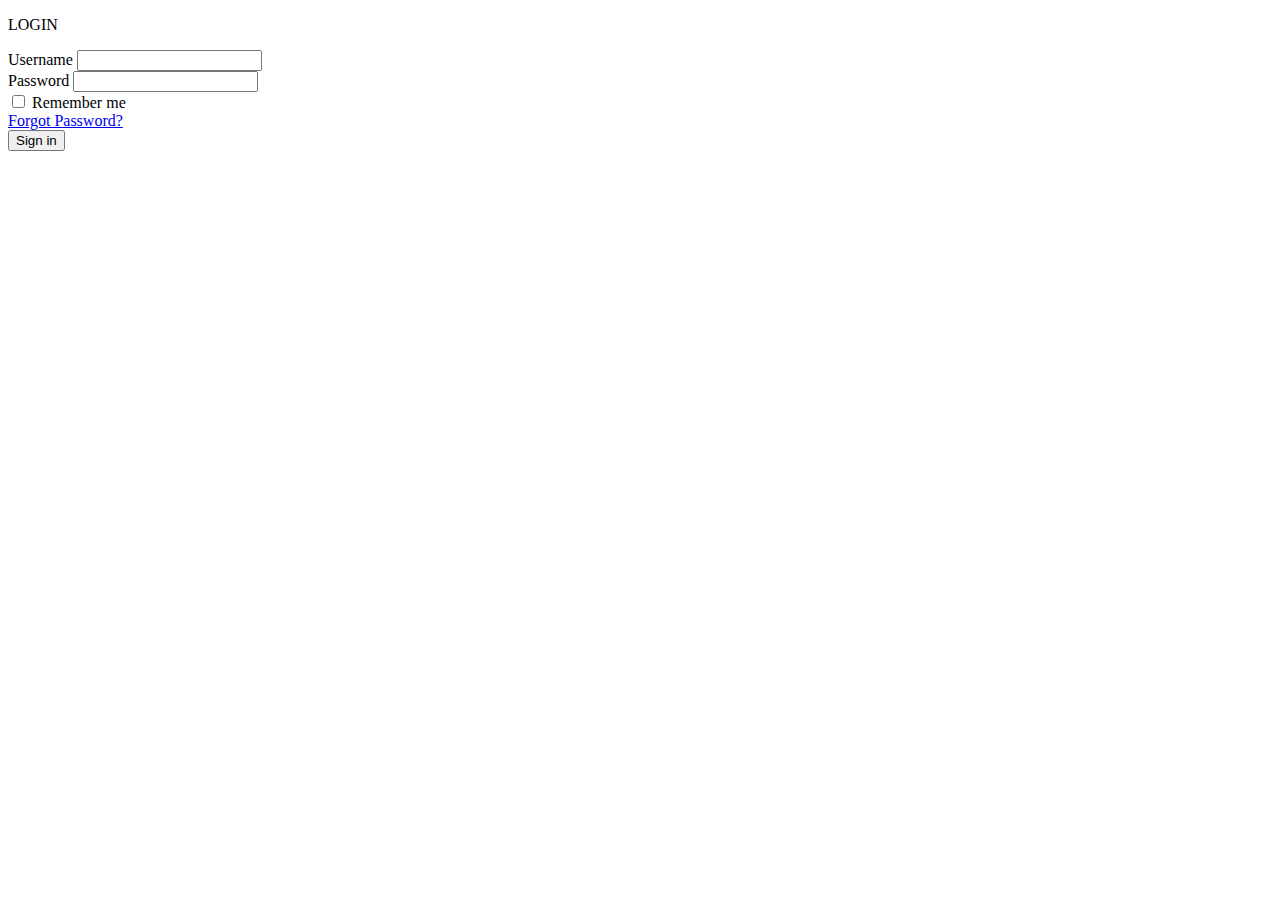
==== src/main/resources/templates/html/login.html @ d300f7f9 "CoLogin module páºart 1" ====
<!DOCTYPE html>
<html lang="en">
<head>
    <meta charset="UTF-8">
    <meta name="viewport"
          content="width=device-width, user-scalable=no, initial-scale=1.0, maximum-scale=1.0, minimum-scale=1.0">
    <meta http-equiv="X-UA-Compatible" content="ie=edge">
    <title>Document</title>
    <link rel="stylesheet" href="/css/style.css">
</head>
<body>

<div class="form-container">
    <p class="title">LOGIN</p>
    <form class="form" action="/user/authenticate" method="POST">
        <div class="input-group">
            <label for="username">Username</label>
            <input type="text" name="username" id="username" placeholder=""
                   th:value="${param.username}">
        </div>
        <div class="input-group">
            <label for="password">Password</label>
            <input type="password" name="password" id="password" placeholder="">
            <div class="options">
                <div class="remember-me">
                    <input type="checkbox" id="remember-me" name="remember-me">
                    <label for="remember-me">Remember me</label>
                </div>
                <div class="forgot">
                    <a rel="noopener noreferrer" href="#">Forgot Password?</a>
                </div>
            </div>
        </div>
        <button class="sign">Sign in</button>

        <div th:if="${error}">
            <p class="error" th:text="${error}"></p>
        </div>
    </form>
</div>

<script src="/js/rememberMe.js"></script>
</body>
</html>
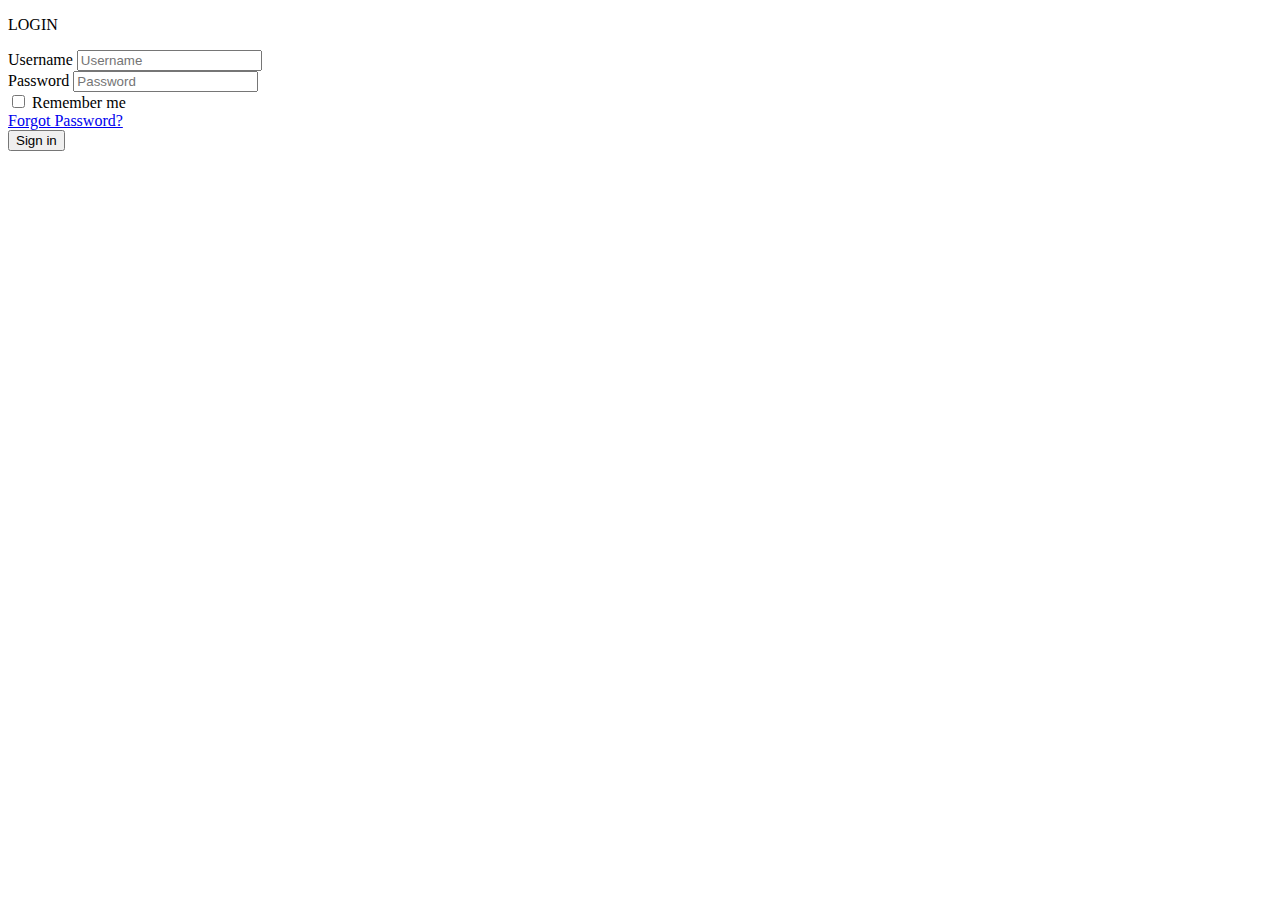
==== commit 068ac960: "Add RBAC" ====
--- a/src/main/resources/templates/html/login.html
+++ b/src/main/resources/templates/html/login.html
@@ -5,22 +5,23 @@
     <meta name="viewport"
           content="width=device-width, user-scalable=no, initial-scale=1.0, maximum-scale=1.0, minimum-scale=1.0">
     <meta http-equiv="X-UA-Compatible" content="ie=edge">
-    <title>Document</title>
-    <link rel="stylesheet" href="/css/style.css">
+    <title>Login</title>
+    <link rel="stylesheet" th:href="@{/css/style.css}">
 </head>
 <body>
 
 <div class="form-container">
     <p class="title">LOGIN</p>
-    <form class="form" action="/user/authenticate" method="POST">
+    <form class="form" th:action="@{/login}" method="POST">
         <div class="input-group">
             <label for="username">Username</label>
-            <input type="text" name="username" id="username" placeholder=""
-                   th:value="${param.username}">
+            <!-- Giữ lại tên người dùng đã nhập khi có lỗi -->
+            <input type="text" name="username" id="username" placeholder="Username"
+                   th:value="${param.username}" required>
         </div>
         <div class="input-group">
             <label for="password">Password</label>
-            <input type="password" name="password" id="password" placeholder="">
+            <input type="password" name="password" id="password" placeholder="Password" required>
             <div class="options">
                 <div class="remember-me">
                     <input type="checkbox" id="remember-me" name="remember-me">
@@ -33,12 +34,13 @@
         </div>
         <button class="sign">Sign in</button>
 
+        <!-- Hiển thị thông báo lỗi nếu có -->
         <div th:if="${error}">
             <p class="error" th:text="${error}"></p>
         </div>
     </form>
 </div>
 
-<script src="/js/rememberMe.js"></script>
+<script th:src="@{/js/rememberMe.js}"></script>
 </body>
 </html>